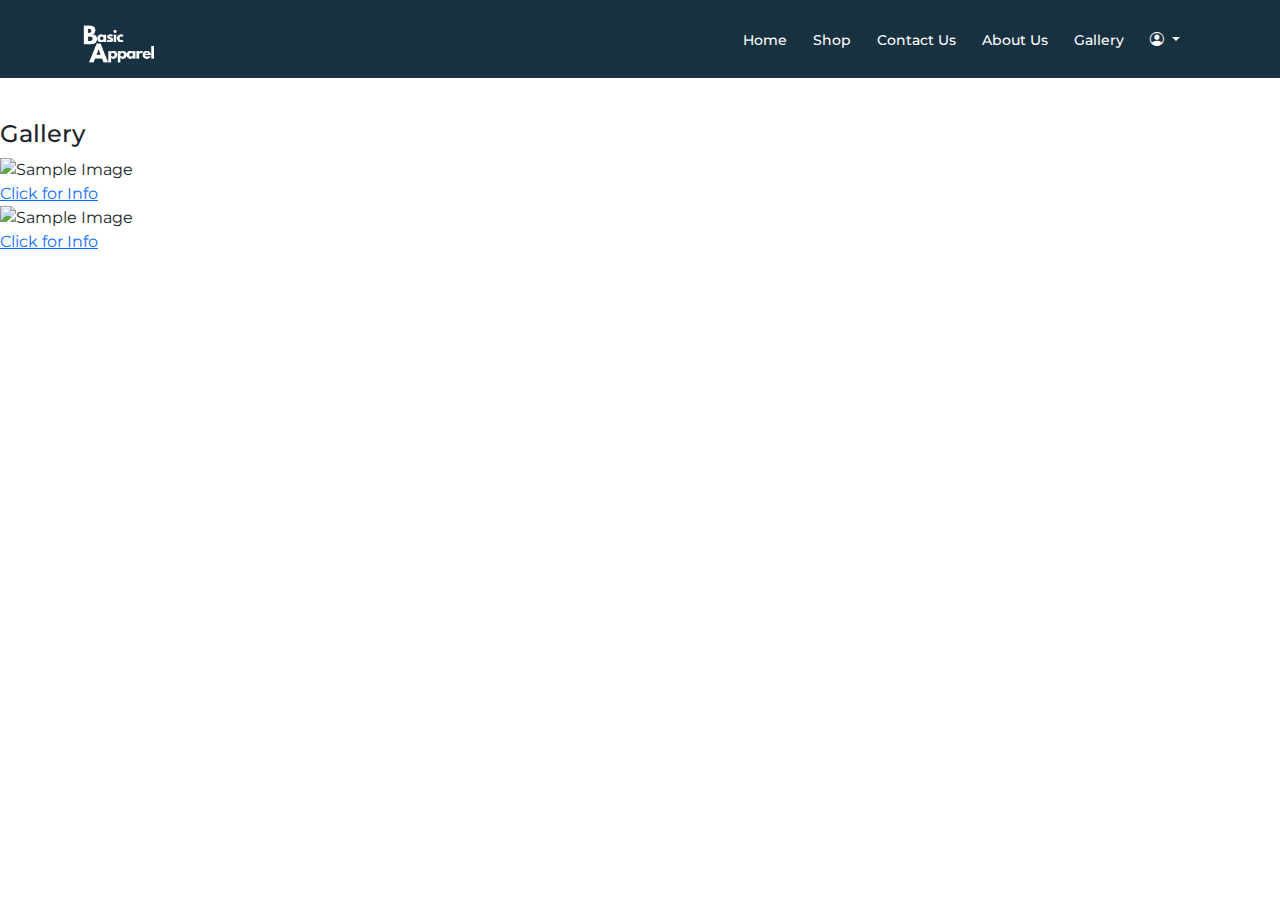
==== gallery.html @ 270e6a4e "first commit" ====
<!DOCTYPE html>
<html lang="en">
<head>
    <meta charset="UTF-8">
    <meta name="viewport" content="width=device-width, initial-scale=1.0">
    <title>Document</title>
    <link rel="stylesheet" href="css/style.css" >
    <!--Font awesome link-->
    <link rel="stylesheet" href="https://cdnjs.cloudflare.com/ajax/libs/font-awesome/6.5.1/css/all.min.css">
    <!--Bootstrap css-->
    <link href="https://cdn.jsdelivr.net/npm/bootstrap@5.3.3/dist/css/bootstrap.min.css" rel="stylesheet" integrity="sha384-QWTKZyjpPEjISv5WaRU9OFeRpok6YctnYmDr5pNlyT2bRjXh0JMhjY6hW+ALEwIH" crossorigin="anonymous">
    <!--icons-->
    <link href="https://cdn.jsdelivr.net/npm/bootstrap-icons@1.17.0/font/bootstrap-icons.css" rel="stylesheet"> 
    <link rel="stylesheet" href="https://cdn.jsdelivr.net/npm/bootstrap-icons@1.11.3/font/bootstrap-icons.min.css">

</head>
<body>
    <div data-include="nav.html"></div>

    <br><br><br><br><br> 

    <h4>Gallery</h4>

    <section class="mt-30"> 
        <div id="grid-container">
            <!-- Example Pins -->
            <div class="pin">
                <img src="https://via.placeholder.com/300" alt="Sample Image">
                <div class="pin-info">
                    <a href="#">Click for Info</a>
                </div>
            </div>

            <div class="pin">
                <img src="https://via.placeholder.com/250" alt="Sample Image">
                <div class="pin-info">
                    <a href="#">Click for Info</a>
                </div>
            </div>

            <!-- Add more pins as needed -->
        </div>
    </section>


    <script src="js/index.js"></script>
    <script>
        includeHTML();
    </script>

</body>

</html>
---- css/style.css ----
@import url('https://fonts.googleapis.com/css2?family=Montserrat:ital,wght@0,100..900;1,100..900&display=swap');
@import url("https://cdn.jsdelivr.net/npm/bootstrap-icons@1.11.3/font/bootstrap-icons.min.css");

*{
    font-family: 'Montserrat', sans-serif;
    margin: 0;
    padding: 0;
    box-sizing: border-box;
}

h2{
    float: none;
} 

.navbar {
    background-color: #183141; 
}

.navbar a {
    font-size: 14px;
    font-weight: 500;
    color: white; /* Set text color to white */
}

.navbar-toggler {
    padding: 1px 5px;
    font-size: 18px;
    line-height: 0.3;
    background: #122f41;
}

.navbar-brand img {
    max-width: 150px; /* Adjust the max-width to make the logo smaller */
}

.navbar-nav .nav-item {
    margin-right: 10px; /* Adjust the margin to add space between each nav-item */
}

.navbar-nav .nav-btn{
    background-color: #2f4556; 
}

.dropdown-item{
    color: #2f4556;
    z-index: 1;
}

.dropdown-menu dropdown-menu-right{
    background-color: #F7AF06;
}

.w-100-height{
    height: 90vh;
    width: 100%;
}
 
.carousel-item{
    min-height: 300px;
}

.carousel-caption{
    text-align: left;
    margin-bottom: 200px;
    z-index: 2;
}

.carousel-caption h5{
    font-size: 60px;
    text-transform: uppercase;
    letter-spacing: 1px;
    font-weight: 500;
    line-height: 60px;
    text-align: left;
}

.carousel-caption p{
    width: 60%;
    font-size: 16px;
    line-height: 1.9;
    text-align: left;
}

.carousel-item.carousel-caption input{
    padding: 0.73 rem 1 rem;
}

.carousel-inner::before{
    content: "";
    position: absolute;
    width: 100%;
    height: 100%;
    top: 0;
    left: 0;
    background: rgba(1,1,1,0.6);
    z-index: 1;
}
 

.card-bottom{
    right: 0;
    margin-top: 10px;
    border-radius: 1;
}

.card-color {
    background: #000;
    border-radius: 1;
    padding: 20px; 
    float: none;
}

.card-text {
    color: whitesmoke;
}

.icon {
    font-size: 40px;
    font-weight: 500;
    background: transparent;
    border: 1px solid #ffffff74;
    width: 80px;
    height: 80px;
    line-height: 1.8;
    border-radius: 50%;
}

.faqs-container {
    max-width: 800px;
    margin: auto;
    padding: 20px;
    background-color: #F7AF06;
}

.faq-question {
    font-weight: bold;
    margin-bottom: 10px;
}

.faq-answer {
    margin-bottom: 20px;
}

.footer-style {
    background-color: #122f41;
    color: #fff;
    text-align: center;
    padding: 10px;
    margin-top: 10px; 
}

.p-bold{ 
    text-transform: uppercase;
}

.f{
    font-size: small;
}

/*SHOP*/
.container {
    margin-top: 10px;
}

.search-bar {
    display: flex;
    margin-bottom: 20px;
}

.search-input {
    flex-grow: 1;
    margin-right: 10px;
}

.filter-dropdown {
    width: 150px;
}

.result {
    background-color: #ffffff;
    padding: 20px;
    border-radius: 5px;
    box-shadow: 0 0 10px rgba(0, 0, 0, 0.1);
}

@media only screen and (max-width: 767px) {
    .navbar-nav {
        text-align: center;
    }    
    .carousel-caption h5 {
        font-size: 30px;
        letter-spacing: 0;
        line-height: normal;
    }
    .carousel-caption p {
        padding: 10px 15px;
        font-size: 15px;
    } 
}
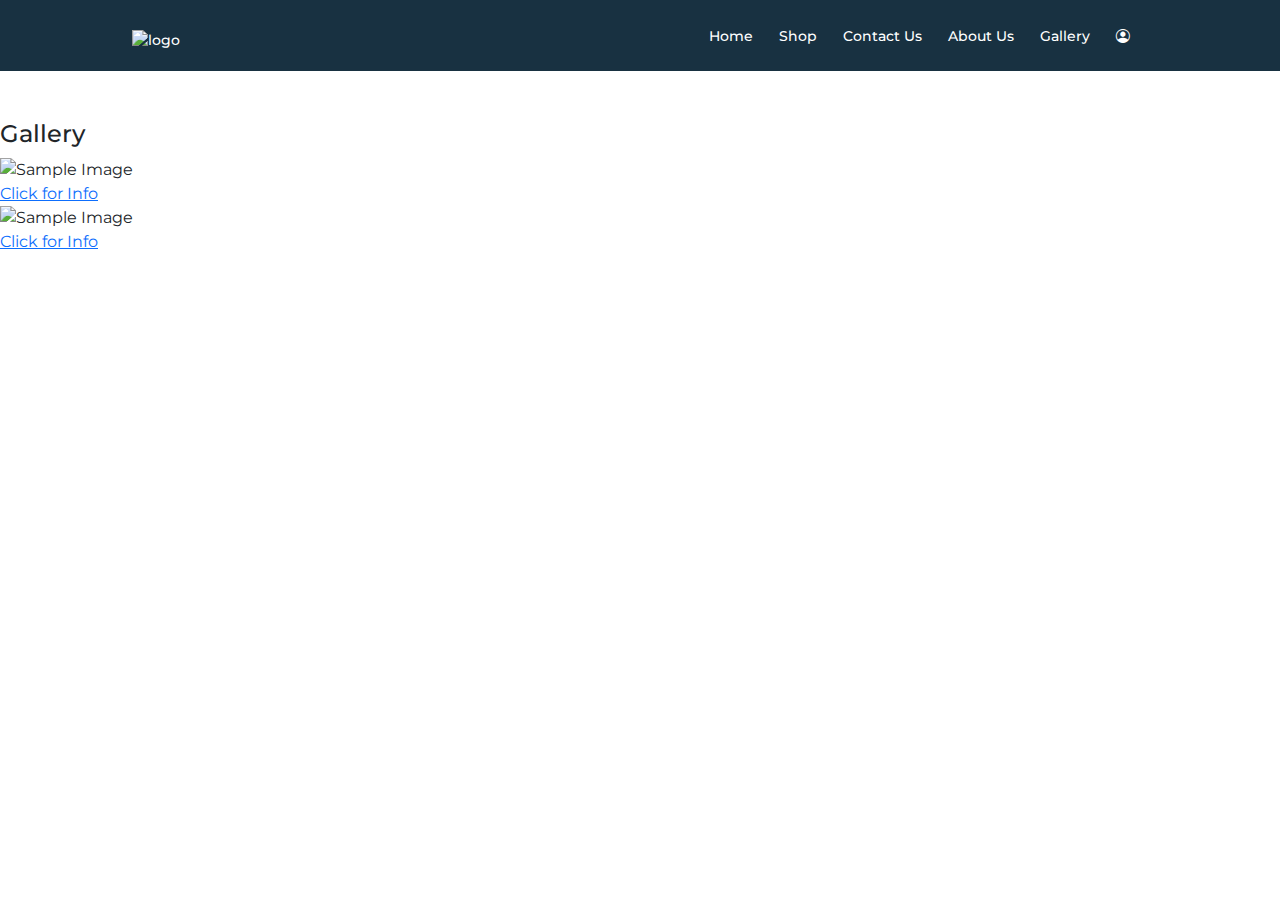
==== commit d478f095: "modified" ====
--- a/gallery.html
+++ b/gallery.html
@@ -14,8 +14,8 @@
     <link rel="stylesheet" href="https://cdn.jsdelivr.net/npm/bootstrap-icons@1.11.3/font/bootstrap-icons.min.css">
 
 </head>
-<body>
-    <div data-include="nav.html"></div>
+<body> 
+    <div id="nav-placeholder"></div> 
 
     <br><br><br><br><br> 
 
--- a/css/style.css
+++ b/css/style.css
@@ -30,7 +30,8 @@
 }
 
 .navbar-brand img {
-    max-width: 150px; /* Adjust the max-width to make the logo smaller */
+    max-width: 130px; /* Adjust the max-width to make the logo smaller */ 
+    margin-left: 50px;
 }
 
 .navbar-nav .nav-item {
@@ -39,6 +40,10 @@
 
 .navbar-nav .nav-btn{
     background-color: #2f4556; 
+} 
+
+.collapse{
+    margin-right: 50px; 
 }
 
 .dropdown-item{
